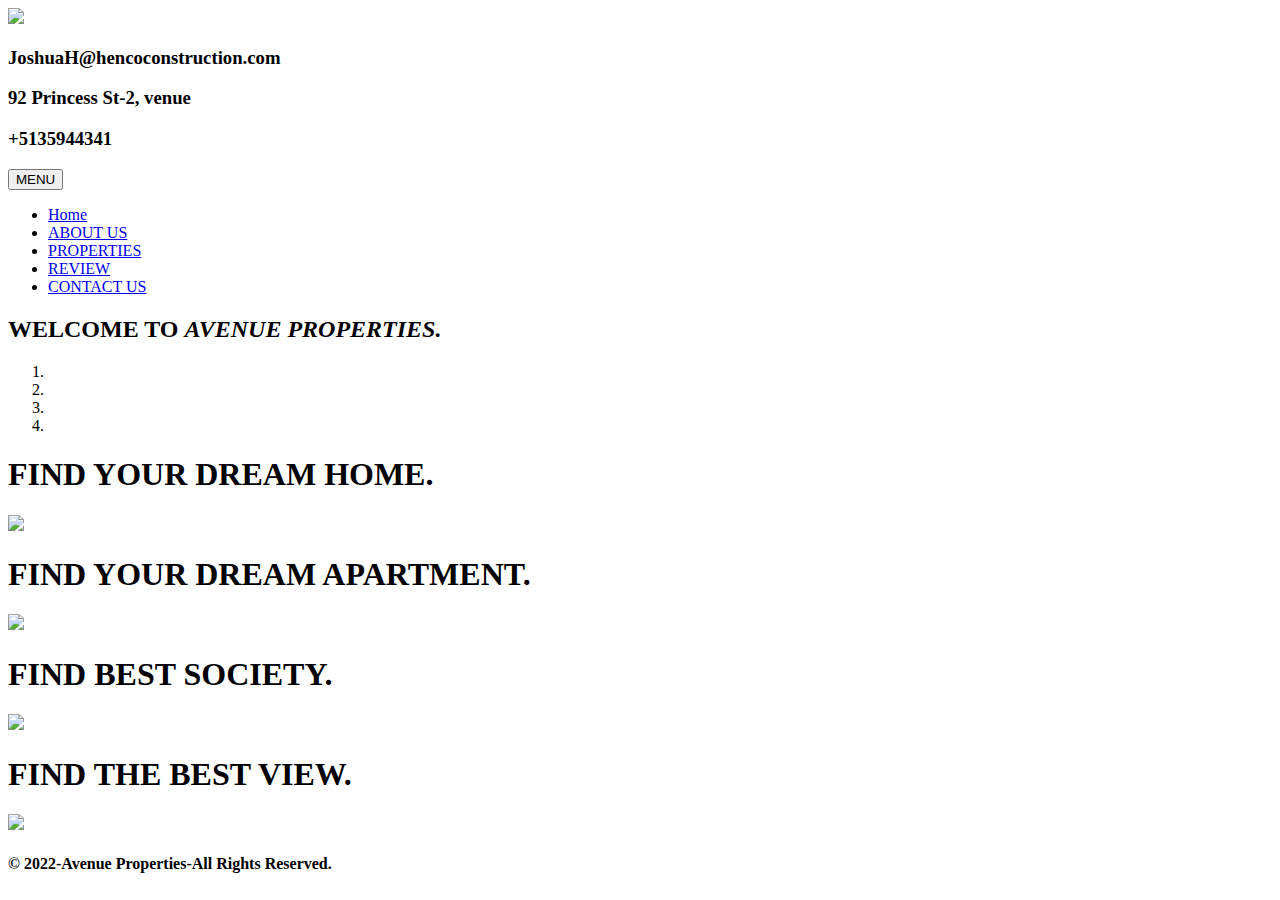
==== index.html @ 7d04bb23 "Add files via upload" ====
<!DOCTYPE html>
<html>
    <head>
        <title>Home</title>
        <meta charset="utf-8"/>
        <meta http-equiv="X-UA-Compatible" content="IE=edge" />
        <meta name="viewport" content="width=device-width,initial-scale=1.0">
        <link rel="icon" href="Assets/logo.png"/>
        <link rel="stylesheet" href="https://use.fontawesome.com/releases/v5.15.4/css/all.css" integrity="sha384-DyZ88mC6Up2uqS4h/KRgHuoeGwBcD4Ng9SiP4dIRy0EXTlnuz47vAwmeGwVChigm" crossorigin="anonymous" />
        <link href="https://cdn.jsdelivr.net/npm/bootstrap@5.2.0/dist/css/bootstrap.min.css" rel="stylesheet" integrity="sha384-gH2yIJqKdNHPEq0n4Mqa/HGKIhSkIHeL5AyhkYV8i59U5AR6csBvApHHNl/vI1Bx" crossorigin="anonymous">       
        <link rel="stylesheet" href="CSS/style.css"/>
        <script src="https://ajax.googleapis.com/ajax/libs/jquery/3.6.0/jquery.min.js"></script>
        <script src="https://cdn.jsdelivr.net/npm/bootstrap@5.2.0/dist/js/bootstrap.bundle.min.js" integrity="sha384-A3rJD856KowSb7dwlZdYEkO39Gagi7vIsF0jrRAoQmDKKtQBHUuLZ9AsSv4jD4Xa" crossorigin="anonymous"></script>
    </head>
    <body>
        <section id="home_page">
            
            <div id="div1">
                <img src="Assets/logo.png">
            </div>
            
            <div id="div2">
                <div id="contact_info_1">
                    <h3>JoshuaH@hencoconstruction.com</h3>
                    <i class="fas fa-envelope fa-2x"></i>
                </div>
                <div>
                    <h3>92 Princess St-2, venue</h3>
                    <i class="fas fa-location-arrow fa-2x"></i>
                </div>
                <div>
                    <h3>+5135944341</h3>
                    <i class="fas fa-phone-alt fa-2x"></i>
                </div>
            </div>
            
            <div id="div3">
                <nav class="navbar navbar-expand-md">
                    <button class="navbar-toggler" type="button" data-bs-toggle="collapse" data-bs-target="#collapsible">MENU</button>
                    <div class="container-fluid">                                
                        <div class="collapse navbar-collapse" id="collapsible">
                            <ul class="navbar-nav">
                                <li class="nav-item">
                                    <a class="nav-link active_page" href="#" onclick="giveClass(this)">Home</a>
                                </li>
                                <li class="nav-item">
                                    <a class="nav-link" href="about.html" onclick="giveClass(this)">ABOUT US</a>
                                </li>
                                <li class="nav-item">
                                    <a class="nav-link" href="properties.html" onclick="giveClass(this)">PROPERTIES</a>
                                </li>
                                <li class="nav-item">
                                    <a class="nav-link" href="review.html" onclick="giveClass(this)">REVIEW</a>
                                </li>
                                <li class="nav-item">
                                    <a class="nav-link" href="contact.html" onclick="giveClass(this)">CONTACT US</a>
                                </li>                    
                            </ul>               
                        </div>
                    </div>            
                </nav>
            </div>
            
            <div id="div4">
                <h2>WELCOME TO <i id="make_golden_italic">AVENUE PROPERTIES.</i></h2>
                <div id="avenue_carousel" class="carousel slide" data-bs-ride="carousel">
                    <ol class="carousel-indicators">
                        <li data-bs-target="#avenue_carousel" data-bs-slide-to="0" class="active itm"></li>
                        <li data-bs-target="#avenue_carousel" data-bs-slide-to="1" class="itm"></li>
                        <li data-bs-target="#avenue_carousel" data-bs-slide-to="2" class="itm"></li>
                        <li data-bs-target="#avenue_carousel" data-bs-slide-to="3" class="itm"></li>
                    </ol>
                    <div class="carousel-inner">
                        <div class="carousel-item active">
                            <div class="adjust_text">                       
                                    <h1>FIND YOUR DREAM HOME.</h1>
                                    <img src="Assets/Rectangle_1.png">
                            </div>
                        </div>
                        <div class="carousel-item">
                            <div class="adjust_text">
                                <h1>FIND YOUR DREAM APARTMENT.</h1>
                                <img src="Assets/Rectangle_2.png"> 
                            </div>
                        </div>
                        <div class="carousel-item">
                            <div class="adjust_text">
                                <h1>FIND BEST SOCIETY.</h1>
                                <img src="Assets/Rectangle_3.png">
                            </div>
                        </div>
                        <div class="carousel-item">
                            <div class="adjust_text">
                                <h1>FIND THE BEST VIEW.</h1>
                                <img src="Assets/Rectangle_4.png">   
                            </div>
                        </div>
                    </div>
                        <a class="carousel-control-prev" href="#avenue_carousel" role="button" data-bs-slide="prev">
                            <i class="fa fa-arrow-left fa-1x"></i>                
                        </a>
                        <a class="carousel-control-next" href="#avenue_carousel" role="button" data-bs-slide="next">
                            <i class="fa fa-arrow-right fa-1x"></i>                
                        </a>
                </div>
            </div>
            
            <div id="div5">
                <a href="#"><i class="fab fa-facebook-f fa-2x"></i></a>
                <a href="#"><i class="fab fa-twitter fa-2x"></i></a>
                <a href="#"><i class="fab fa-instagram fa-2x"></i></a>
                <a href="#"><i class="fab fa-linkedin-in fa-2x"></i></a>
            </div>
            
        </section>
        
        
        <footer>
            <h4>&copy; 2022-<span>Avenue Properties-</span>All Rights Reserved.</h4>
        </footer>
        
        
        
        <script>
            function giveClass(elobj){
				
				var elements = document.getElementsByClassName("nav-link");
				for(var i=0;i<elements.length;i++)
					{
						if(elements[i].getAttribute("class")=="nav-link active_page")
							{
								elements[i].setAttribute("class","nav-link");
							}
					}
				elobj.className="nav-link active_page";
				
			}
        </script>
    </body>
</html>
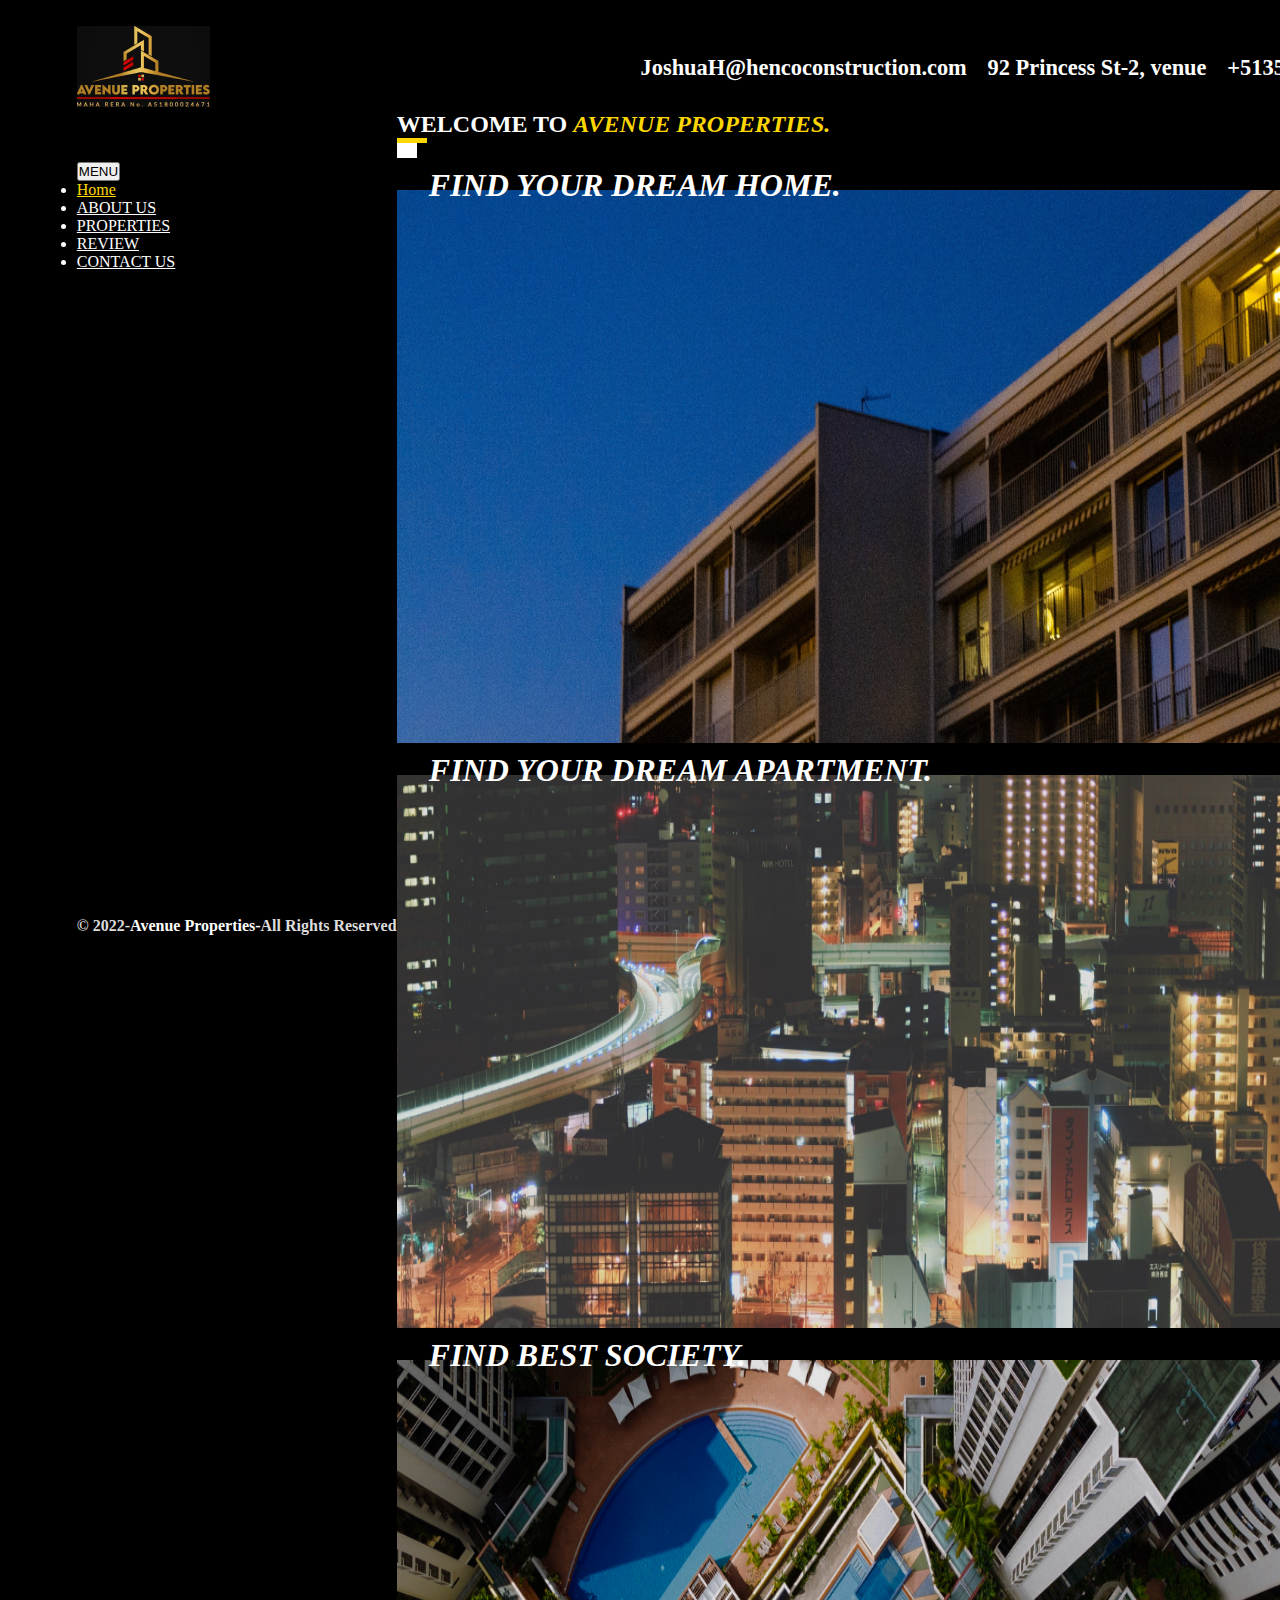
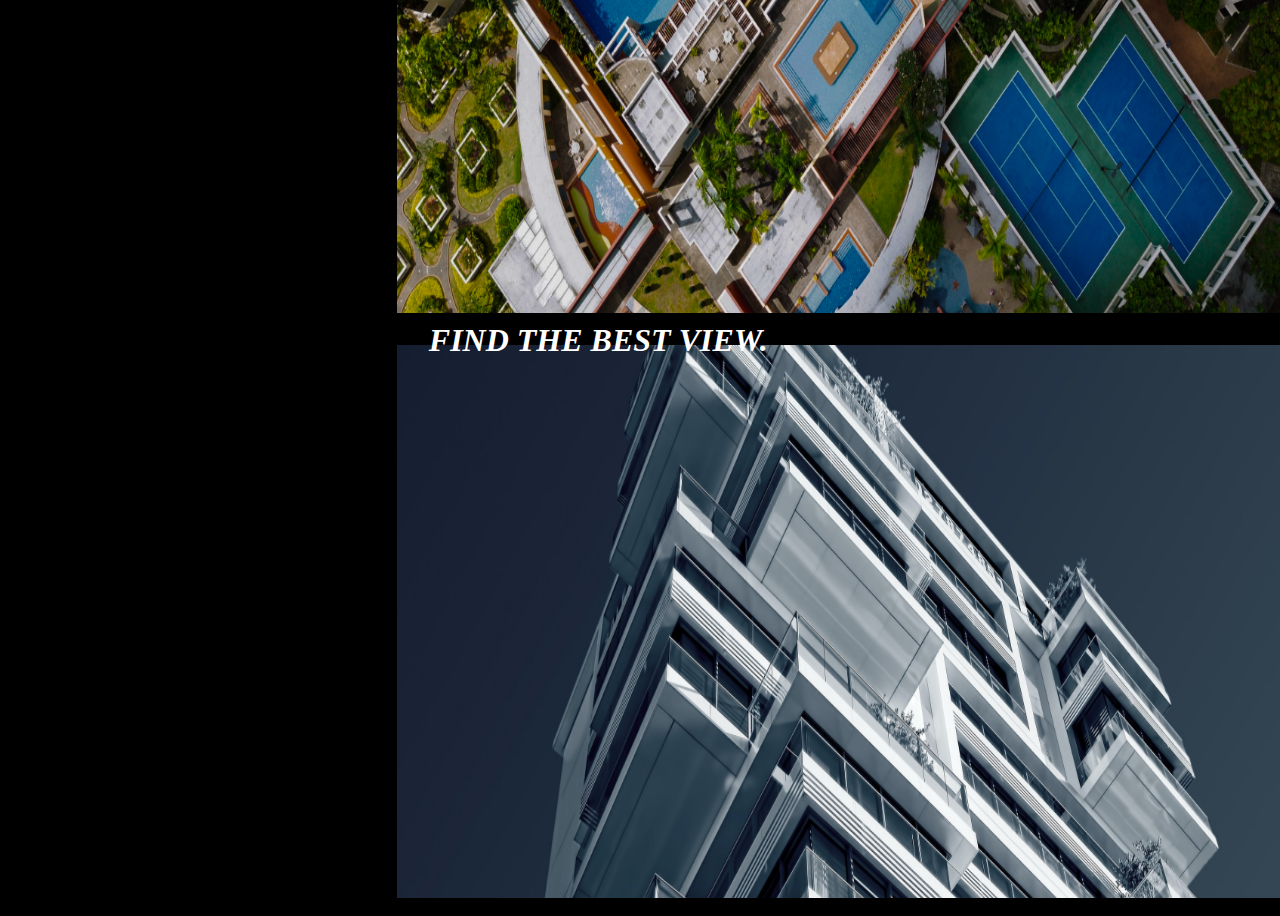
==== commit 9e00dab9: "Update index.html" ====
--- a/index.html
+++ b/index.html
@@ -8,7 +8,7 @@
         <link rel="icon" href="Assets/logo.png"/>
         <link rel="stylesheet" href="https://use.fontawesome.com/releases/v5.15.4/css/all.css" integrity="sha384-DyZ88mC6Up2uqS4h/KRgHuoeGwBcD4Ng9SiP4dIRy0EXTlnuz47vAwmeGwVChigm" crossorigin="anonymous" />
         <link href="https://cdn.jsdelivr.net/npm/bootstrap@5.2.0/dist/css/bootstrap.min.css" rel="stylesheet" integrity="sha384-gH2yIJqKdNHPEq0n4Mqa/HGKIhSkIHeL5AyhkYV8i59U5AR6csBvApHHNl/vI1Bx" crossorigin="anonymous">       
-        <link rel="stylesheet" href="CSS/style.css"/>
+        <link rel="stylesheet" href="style.css"/>
         <script src="https://ajax.googleapis.com/ajax/libs/jquery/3.6.0/jquery.min.js"></script>
         <script src="https://cdn.jsdelivr.net/npm/bootstrap@5.2.0/dist/js/bootstrap.bundle.min.js" integrity="sha384-A3rJD856KowSb7dwlZdYEkO39Gagi7vIsF0jrRAoQmDKKtQBHUuLZ9AsSv4jD4Xa" crossorigin="anonymous"></script>
     </head>
@@ -16,7 +16,7 @@
         <section id="home_page">
             
             <div id="div1">
-                <img src="Assets/logo.png">
+                <img src="logo.png">
             </div>
             
             <div id="div2">
@@ -74,25 +74,25 @@
                         <div class="carousel-item active">
                             <div class="adjust_text">                       
                                     <h1>FIND YOUR DREAM HOME.</h1>
-                                    <img src="Assets/Rectangle_1.png">
+                                    <img src="Rectangle_1.png">
                             </div>
                         </div>
                         <div class="carousel-item">
                             <div class="adjust_text">
                                 <h1>FIND YOUR DREAM APARTMENT.</h1>
-                                <img src="Assets/Rectangle_2.png"> 
+                                <img src="Rectangle_2.png"> 
                             </div>
                         </div>
                         <div class="carousel-item">
                             <div class="adjust_text">
                                 <h1>FIND BEST SOCIETY.</h1>
-                                <img src="Assets/Rectangle_3.png">
+                                <img src="Rectangle_3.png">
                             </div>
                         </div>
                         <div class="carousel-item">
                             <div class="adjust_text">
                                 <h1>FIND THE BEST VIEW.</h1>
-                                <img src="Assets/Rectangle_4.png">   
+                                <img src="Rectangle_4.png">   
                             </div>
                         </div>
                     </div>
@@ -137,4 +137,4 @@
 			}
         </script>
     </body>
-</html>+</html>
--- a/style.css
+++ b/style.css
@@ -0,0 +1,347 @@
+*{
+    margin: 0;
+    padding: 0;
+    
+}
+
+body{
+    width: 100%;
+    padding: 2% 6%;
+    height: 100vh;  
+    overflow-x: hidden;
+    background-color: black;
+}
+#home_page{
+    width: 100%;
+    height: 99%; 
+    display: flex;
+    flex-wrap: wrap;
+    position: relative;
+    
+}
+#div1{
+    width: 20%;
+}
+#div2{
+    width: 80%;
+    display: flex; 
+    flex-wrap: wrap;
+    align-items: center;
+    align-content: center;
+    justify-content: end;
+   
+    
+}
+
+#div2 div {
+    margin-left: 1em;
+    display: flex;  
+    margin-top: 0;
+    margin-bottom: 0;
+    
+}
+
+#div2 h3{
+   margin: 0;
+   display: inline-block;
+   font-size: 1.4em;
+   color: white;
+}
+
+#div2 i{
+    margin-left: .3em;
+    color: gold;
+}
+
+#div3{
+    width: 20%;
+    padding-top: 4%;
+    
+}
+#home_page .nav-item{
+    color: white;   
+}
+#collapsible ul{
+    display: flex;
+    flex-direction: column;
+}
+
+.container-fluid,#home_page a.nav-link{
+    padding-right: 0;
+    padding-left: 0;
+    color:inherit;
+}
+#home_page a.nav-link.active_page{
+    color: gold;
+}
+#home_page .nav-item:hover{
+    color: blue;
+    font-weight: 700;
+}
+#home_page .nav-item .active_page:hover{
+    color: gold;
+    font-weight: 400;
+}
+#div4{
+    width: 75%;
+    margin-left: 5%;
+}
+#div4 h2{
+    font-size: 1.5em;
+    margin: 0;
+    color: white;
+}
+#make_golden_italic{
+    color: gold;
+}
+#div4 h1{
+    font-size: 2em;
+    margin: 0;
+    position: absolute;
+    top: -.7em;
+    color: white;
+    padding-left: 1em;   
+    z-index: 1;
+}
+.carousel-inner{
+    width: 100%;
+    
+    
+}
+#avenue_carousel{
+    background-color: black; 
+    width: 100%;
+    
+}
+.carousel-item{    
+    font-style: italic; 
+    width: 100%;
+    overflow-y: scroll;     
+    height: 65vh;
+    overflow-x: hidden;
+    
+   
+}
+.carousel-item::-webkit-scrollbar{
+    display: none;
+    
+}
+.adjust_text{
+    position: relative; 
+    margin-top: 2em;   
+    height: 100%;
+    width: 100%;
+}
+.adjust_text img{     
+    width: 100%;    
+    height: 120%;
+}
+
+.carousel-indicators{
+    left: 0;
+    padding-inline-start:0px;
+    margin-left: 0;
+    margin-right: 0;
+    justify-content: flex-start;
+    bottom: -8%;
+    margin-bottom: 0;
+}
+
+.carousel-indicators > li.itm {    
+    width: 20px;
+    height: 5px;    
+    background-color: white;   
+    opacity: 1;
+	transition: width .4s,background-color .4s;
+}
+.carousel-indicators >li.itm.active{
+    background-color: gold;
+	width: 30px;	
+}
+
+.carousel-control-next{
+    text-decoration: none;
+    opacity: 1;
+    right: 0;
+    width: auto;
+    margin-left: 1.6em;
+   
+    
+}
+.carousel-control-prev{
+    text-decoration: none;
+    opacity: 1;
+    left: unset;
+    right: 0%;
+    width: auto;
+    margin-right: 1.9em;
+    
+}
+.carousel-control-next ,.carousel-control-prev {
+    display: inline;
+    flex: none; 
+    bottom: -7%;
+    top: unset;
+    z-index: 2;  
+}
+.carousel-control-next i,.carousel-control-prev i{
+    color: white;   
+   
+}
+
+
+#div5{
+    width: 20%;
+    display: flex;
+    flex-direction: column;
+    position: absolute;
+    left: 0;
+    bottom: 5%;
+}
+#div5 i{
+    margin-bottom: .3em;
+    color: white;
+}
+
+footer h4{
+    font-size: 1em;
+    margin: 0;
+    color:gainsboro;
+}
+footer span{
+    color: white;
+}
+
+
+
+
+
+@media only screen and (max-width:767px){
+
+    .navbar-toggler{
+        color: white;
+        font-weight: 600;
+    }
+    body{
+        height: unset;
+    }
+    #home_page{
+        width: 100%;
+        margin-right: 6%;
+        margin-right: 0;
+    }
+    #div2{
+        order: 4;       
+    }
+    #div3{
+        width: 80%;
+        padding-top: 0;
+        display: flex;
+        align-items: center;
+        
+    }
+    nav{
+        width: 100%;
+        text-align: end;
+        position: relative;       
+        height: 0em;
+        
+        
+    }
+    .navbar-toggler{
+        position: absolute;
+        right: 0;
+        top: 0;
+        transition: none;
+        padding: 0;
+        border: none;
+        
+    }
+    .nav-item{
+        z-index: 1;
+    }
+    .navbar-toggler:focus{
+        box-shadow: none;
+        outline: none;
+    }
+    .container-fluid{
+        margin-top: 1em;
+        
+    }
+    
+    #div4{
+        margin-top: 4em;
+        width: 100%;
+        margin-left: 0%;
+    }
+    
+    .carousel-inner{
+        width: 100%;
+
+    }
+    #avenue_carousel{
+        background-color: black; 
+        width: 100%;
+    }
+    .carousel-item{    
+        font-style: italic; 
+        width: 100%;
+        overflow-y: hidden;
+        height: 60vh;
+        overflow-x: scroll;
+    }
+   
+    .adjust_text{
+        position: relative; 
+        margin-top: 2em;   
+        height: 100%;
+        width: 100%;
+    }
+    .adjust_text img{     
+        width: 130%;    
+        height: 100%;
+    }
+
+    #div5{
+        position: relative;
+        width: 100%;
+        flex-direction: row;
+        left: unset;
+        bottom: unset;
+        order: 5;
+    }
+    #div5 i{
+        margin-right: 1em;
+    }
+    #div2{
+        margin-top: 4em;
+        flex-direction: column;
+        align-items: flex-start;
+        justify-content: flex-start;
+        align-content: flex-start;
+        width: 100%;
+        
+    }
+    #div2 div{
+        margin-left: 0;
+        margin-bottom: .5em;
+        width: 100%;
+        display: flex;
+        align-items: center;
+        flex-wrap: wrap;
+        
+    }
+    #div2 div h3{
+        order: 2;
+        font-size: 1.1em;
+                 
+    }
+    #div2 i{
+        margin-left: 0;
+        order: 1;   
+        margin-right: .5em;
+    }
+    footer{
+        margin-top: 3em;
+    }
+}